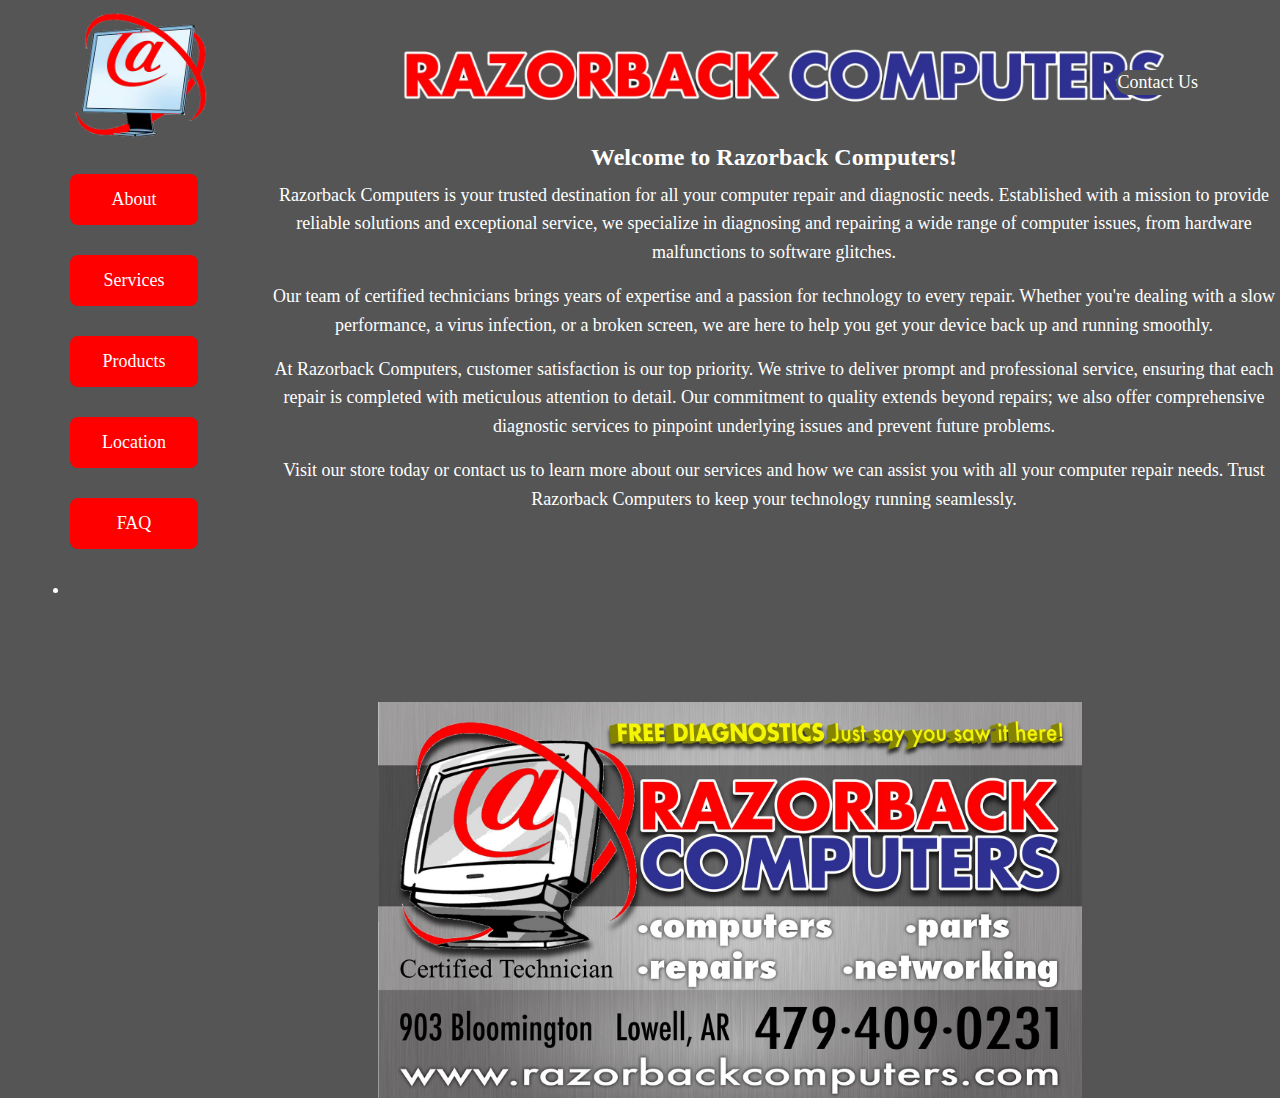
==== index.html @ bc6fbaee "Add files via upload" ====
<!DOCTYPE html>
<html lang="en">
<head>
    <meta charset="UTF-8">
    <meta name="viewport" content="width=device-width, initial-scale=1.0">
    <title>Razorback Computers</title>
    <link rel="stylesheet" href="style.css">
</head>
<body>
    <div class="container">
        <div class="topborder"></div>
        <div class="header">
            <ul>
                <li class="logo"><a href="index.html"><img src="logo2.png" alt="Logo"></a></li>
                <li class="razorbackcomp"><img src="razorbackcomputers.png" alt="Razorback Computers"></li>
            </ul>
        </div>
        <div class="content">
            <div class="menu">
                <ul class="menulist">
                    <li class="button"><a href="index.html">About</a></li>
                    <li class="button"><a href="services.html">Services</a></li>
                    <li class="button"><a href="products.html">Products</a></li>
                    <li class="button"><a href="location.html">Location</a></li>
                    <li class="button"><a href="FAQ.html">FAQ</li>
                    <li><a href="contact.html" class="contact-btn">Contact Us</a></li>
                </ul>
            </div>
            <div class="abouttext">
                <h2>Welcome to Razorback Computers!</h2>
                <p>
                    Razorback Computers is your trusted destination for all your computer repair and diagnostic needs. Established with a mission to provide reliable solutions and exceptional service, we specialize in diagnosing and repairing a wide range of computer issues, from hardware malfunctions to software glitches.
                </p>
                <p>
                    Our team of certified technicians brings years of expertise and a passion for technology to every repair. Whether you're dealing with a slow performance, a virus infection, or a broken screen, we are here to help you get your device back up and running smoothly.
                </p>
                <p>
                    At Razorback Computers, customer satisfaction is our top priority. We strive to deliver prompt and professional service, ensuring that each repair is completed with meticulous attention to detail. Our commitment to quality extends beyond repairs; we also offer comprehensive diagnostic services to pinpoint underlying issues and prevent future problems.
                </p>
                <p>
                    Visit our store today or contact us to learn more about our services and how we can assist you with all your computer repair needs. Trust Razorback Computers to keep your technology running seamlessly.
                </p>

            
            </div>
            
        </div>
        
    </div>
    <img class="rzcomp1" src="rzcomp1.jpg" alt="About page image"> 
</body>
</html>
---- style.css ----
* {
    margin: 0;
    padding: 0;
    font-family: 'Times New Roman', Times, serif;
    font-size: large;
    background: #555555;
}

.container {
    width: 100%;
    height: 100%;
    position: relative;
}
.logo{
    z-index: 9999;
    
}
.logo img {
    width: 150px;
    margin: 0px;
    padding: 0px;
    
}
.razorbackcomp {
    display: flex;
    justify-content: center;
    align-items: center;
    /* Ensure container covers full viewport height */
}
.razorbackcomp img {
     /* Translate the image back by half of its own width and height */
    max-width: 90%; /* Ensure the image does not exceed the viewport width */
    max-height: 90%; /* Ensure the image does not exceed the viewport height */
    cursor: default;
}
.rzcomp1 {
    position: absolute; /* Use fixed position to center relative to the viewport */
    top: 100%; /* Place the top of the image 50% down from the top of the viewport */
    left: 57%; /* Place the left edge of the image 50% across the viewport */
    transform: translate(-50%, -50%); /* Translate the image back by half of its own width and height */
    max-width: 55%; /* Ensure the image does not exceed the viewport width */
    max-height: 55%; /* Ensure the image does not exceed the viewport height */
    cursor: default;
    
}
.titlecomp img {
    position: absolute;
    top: 50px;
    left: 750px;
    width: 400px;
    margin: 0px;
    padding: 0px;
    cursor: default;
}

.header ul {
    display: inline-flex; /* Display menu items in a single line */
    list-style: none;
    margin-top: 10px;
    
}
.header ul li {
    margin: 0 70px;
    color: #b2b1b1;
    cursor: pointer;
}
.menu {
    float: left;
    background-color: #555555; /* Green background */
  border: 0px solid green; /* Green border */
  color: white; /* White text */
  padding: 30px 70px; /* Some padding */
  cursor: default; /* Pointer/hand icon */
  width: 10%; /* Set a width if needed */
  display: block; /* Make the buttons appear below each other */
}

.menuclass {
    display: flex;
    flex-direction: column;
}

.menu ul li {
    margin-bottom: 30px; /* Adjust spacing between menu items */
    color: #ffffff;
    cursor: pointer;
    text-align: center; /* Center align text within each menu item */
}

.menu ul li:last-child {
    margin-bottom: 0; /* Remove margin bottom from the last menu item */
}

.topborder {
    position: absolute;
    top: 1000;
    left: 0;
    width: 100%; /* Cover half of the width */
    height: 50%; /* Cover full height */
    background: #555555; /* White background color */
    z-index: -1; /* Ensure it's behind other content */
}


.contact-btn {
    position: absolute;
    top: 70px;
    right: 80px;
    text-decoration: none;
    color: #fff;
    border: 2px solid transparent;
    border-radius: 20px;
}
.websitetitle {
    position: absolute;
    top: 50px;
    left: 700px;
    text-decoration: none;
    color: #3411d2 !important;
    font-size: 30px;
    
}
.button {
    background-color: #fe0000; /* Green */
    border: none;
    color: rgb(0, 0, 0);
    padding: 15px 32px;
    text-align: center;
    text-decoration: none;
    display: block;
    font-size: 16px;
    border-radius: 8px;
  }
  /* Styling links inside .button class */
.button a {
    background-color: #fe0000;
    color: #ffffff; /* Set link color to white */
    text-decoration: none; /* Remove underline */
}

/* Change link color on hover */
.button a:hover {
    background-color: #fe0000;
    color: #cccccc; /* Light gray color on hover */
}
.button span {
    display: block;
    padding: 0px; /* Adjust padding as needed */
}
.abouttext {
    text-align: center;
    color: #ffffff;
    padding-left: 20px; /* Add spacing between menu and text */
}

.abouttext h2 {
    text-align: center;
    font-size: 24px;
    margin-bottom: 10px;
}

.abouttext p {
    line-height: 1.6;
    margin-bottom: 15px;
}
.contact-form {
    background-color: #555555;
    padding: 20px;
    border-radius: 8px;
    box-shadow: 0 0 10px rgba(0,0,0,0.1);
}

.contact-form h2 {
    margin-bottom: 20px;
    text-align: center;
    color: #ffffff;
}

.contact-form form {
    max-width: 600px;
    margin: 0 auto;
}

.contact-form label,
.contact-form textarea,
.contact-form input[type="text"],
.contact-form input[type="email"],
.contact-form button {
    display: block;
    width: calc(100% - 20px);
    padding: 10px;
    margin-bottom: 15px;
    font-size: 16px;
    border: 1px solid #ffffff;
    border-radius: 4px;
    background-color: #ffffff;
}

.contact-form textarea {
    height: 120px;
    resize: vertical;
}

.contact-form button {
    background-color: #fe0000;
    color: #fff;
    border: none;
    cursor: pointer;
}

.contact-form button:hover {
    background-color: #9d4141;
}
.location {
    font-family: Arial, sans-serif; /* Specify the font family */
    font-size: 30px; /* Set the font size */
    font-weight: 400; /* Set the font weight (e.g., 400 for normal, 700 for bold) */
    color: #ffffff; /* Set the text color */
    line-height: 1.5; /* Set the line height (1.5 times the font size) */
    text-align: center; /* Align text to the left; can be center, right, justify, etc. */
    /* Additional styling */
    margin-top: 50px; /* Example: Add space above the text */
    /* Add more properties as needed */
    width: 100%;
}
.location img {
    position: absolute;
    top: 350px;
    left: 400px;
    width: 700px;
    margin: 0px;
    padding: 0px;
    cursor: default;
}
.location p{
    padding-bottom: 10px;
}
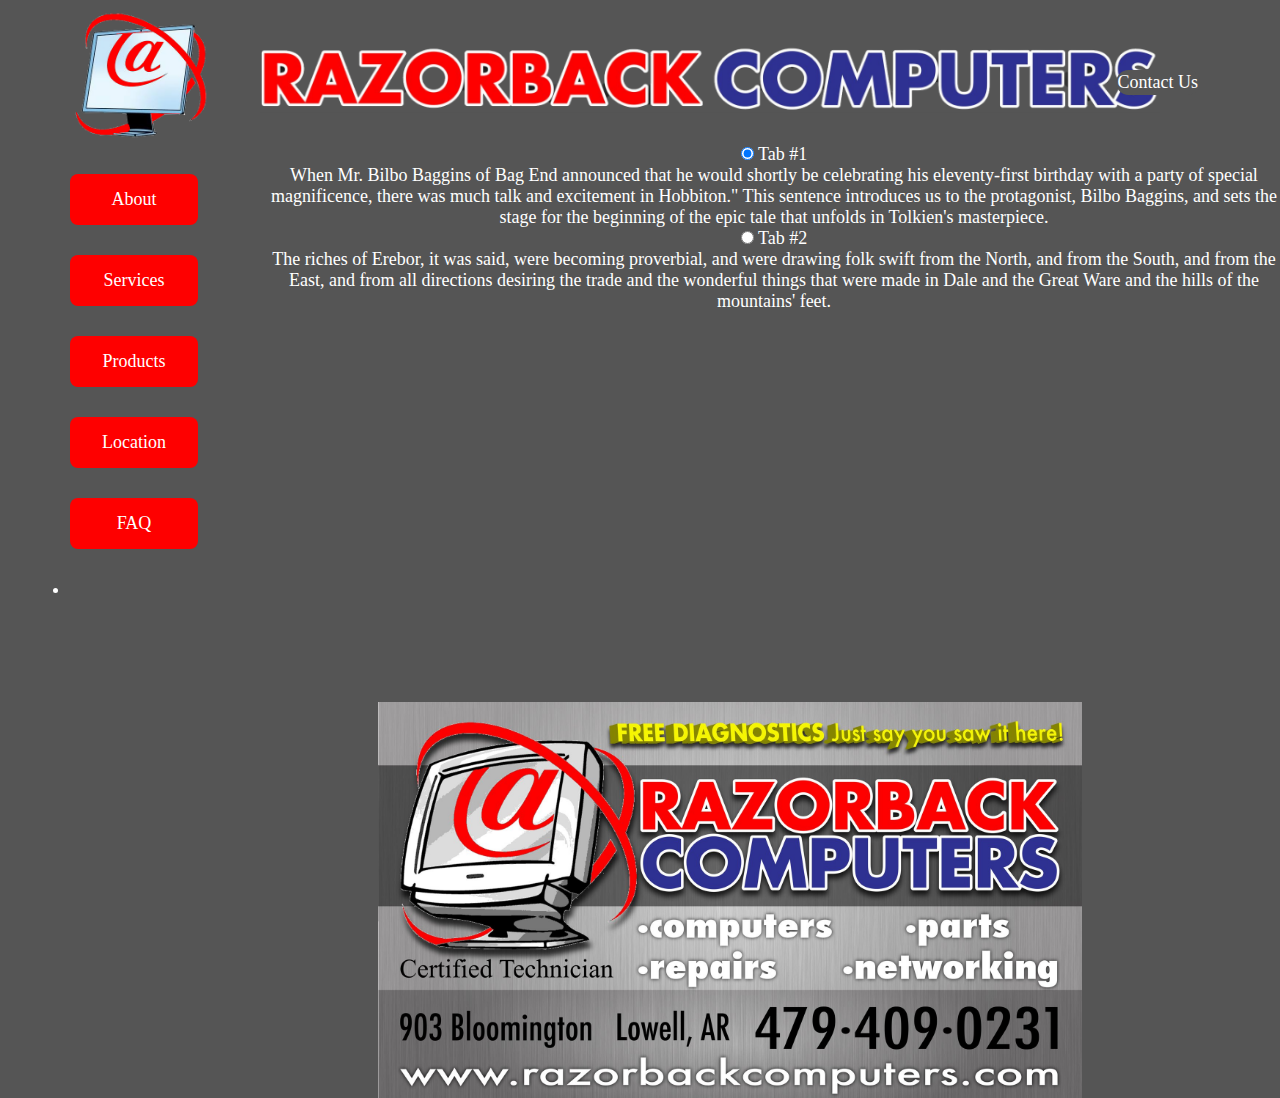
==== commit d44b2ed5: "Update index.html" ====
--- a/index.html
+++ b/index.html
@@ -27,21 +27,18 @@
                 </ul>
             </div>
             <div class="abouttext">
-                <h2>Welcome to Razorback Computers!</h2>
-                <p>
-                    Razorback Computers is your trusted destination for all your computer repair and diagnostic needs. Established with a mission to provide reliable solutions and exceptional service, we specialize in diagnosing and repairing a wide range of computer issues, from hardware malfunctions to software glitches.
-                </p>
-                <p>
-                    Our team of certified technicians brings years of expertise and a passion for technology to every repair. Whether you're dealing with a slow performance, a virus infection, or a broken screen, we are here to help you get your device back up and running smoothly.
-                </p>
-                <p>
-                    At Razorback Computers, customer satisfaction is our top priority. We strive to deliver prompt and professional service, ensuring that each repair is completed with meticulous attention to detail. Our commitment to quality extends beyond repairs; we also offer comprehensive diagnostic services to pinpoint underlying issues and prevent future problems.
-                </p>
-                <p>
-                    Visit our store today or contact us to learn more about our services and how we can assist you with all your computer repair needs. Trust Razorback Computers to keep your technology running seamlessly.
-                </p>
+                <input type="radio" class="tabs__radio" name="tabs-about" id="tab1" checked>
+                <label for="tab1" class="tabs__label">Tab #1</label>
+                <div class="tabs__content">
+                    When Mr. Bilbo Baggins of Bag End announced that he would shortly be celebrating his eleventy-first birthday with a party of special magnificence, there was much talk and excitement in Hobbiton."
 
-            
+This sentence introduces us to the protagonist, Bilbo Baggins, and sets the stage for the beginning of the epic tale that unfolds in Tolkien's masterpiece.
+                </div>
+                <input type="radio" class="tabs__radio" name="tabs-about" id="tab2">
+                <label for="tab2" class="tabs__label">Tab #2</label>
+                <div class="tabs__content">
+                    The riches of Erebor, it was said, were becoming proverbial, and were drawing folk swift from the North, and from the South, and from the East, and from all directions desiring the trade and the wonderful things that were made in Dale and the Great Ware and the hills of the mountains' feet.
+                </div>
             </div>
             
         </div>
--- a/style.css
+++ b/style.css
@@ -22,16 +22,20 @@
     
 }
 .razorbackcomp {
-    display: flex;
-    justify-content: center;
-    align-items: center;
-    /* Ensure container covers full viewport height */
+    position: absolute;
+    top: 80px; /* Place the top of the image 50% down from the top of the viewport */
+    left: 50%; /* Place the left edge of the image 50% across the viewport */
+    transform: translate(-50%, -50%); /* Translate the image back by half of its own width and height */
+    max-width: 100%; /* Ensure the image does not exceed the viewport width */
+    max-height: 100%; /* Ensure the image does not exceed the viewport height */
+    cursor: default;
 }
 .razorbackcomp img {
-     /* Translate the image back by half of its own width and height */
-    max-width: 90%; /* Ensure the image does not exceed the viewport width */
-    max-height: 90%; /* Ensure the image does not exceed the viewport height */
-    cursor: default;
+    width: 900px; /* Set the width of the image in pixels */
+    height: auto; /* Automatically adjust height to maintain aspect ratio */
+    display: block;
+    margin: auto; /* Centers the image horizontally */
+    object-fit: contain; /* Maintains aspect ratio */
 }
 .rzcomp1 {
     position: absolute; /* Use fixed position to center relative to the viewport */
@@ -234,4 +238,4 @@
 }
 .location p{
     padding-bottom: 10px;
-}+}
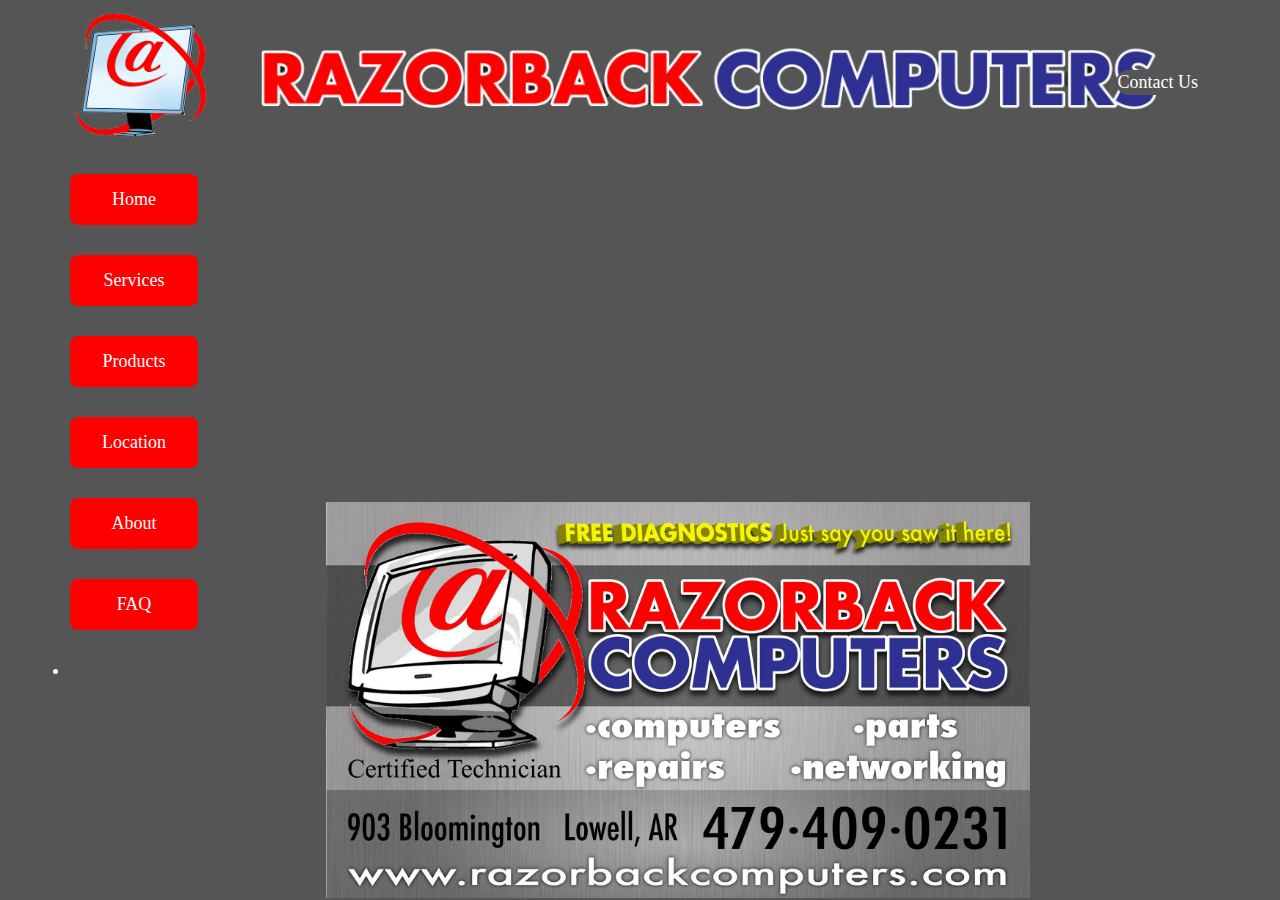
==== commit eabfaa7f: "Update index.html" ====
--- a/index.html
+++ b/index.html
@@ -18,28 +18,16 @@
         <div class="content">
             <div class="menu">
                 <ul class="menulist">
-                    <li class="button"><a href="index.html">About</a></li>
+                    <li class="button"><a href="index.html">Home</a></li>
                     <li class="button"><a href="services.html">Services</a></li>
                     <li class="button"><a href="products.html">Products</a></li>
                     <li class="button"><a href="location.html">Location</a></li>
+                    <li class="button"><a href="about.html">About</a></li>
                     <li class="button"><a href="FAQ.html">FAQ</li>
                     <li><a href="contact.html" class="contact-btn">Contact Us</a></li>
                 </ul>
             </div>
-            <div class="abouttext">
-                <input type="radio" class="tabs__radio" name="tabs-about" id="tab1" checked>
-                <label for="tab1" class="tabs__label">Tab #1</label>
-                <div class="tabs__content">
-                    When Mr. Bilbo Baggins of Bag End announced that he would shortly be celebrating his eleventy-first birthday with a party of special magnificence, there was much talk and excitement in Hobbiton."
-
-This sentence introduces us to the protagonist, Bilbo Baggins, and sets the stage for the beginning of the epic tale that unfolds in Tolkien's masterpiece.
-                </div>
-                <input type="radio" class="tabs__radio" name="tabs-about" id="tab2">
-                <label for="tab2" class="tabs__label">Tab #2</label>
-                <div class="tabs__content">
-                    The riches of Erebor, it was said, were becoming proverbial, and were drawing folk swift from the North, and from the South, and from the East, and from all directions desiring the trade and the wonderful things that were made in Dale and the Great Ware and the hills of the mountains' feet.
-                </div>
-            </div>
+            
             
         </div>
         
--- a/style.css
+++ b/style.css
@@ -39,23 +39,15 @@
 }
 .rzcomp1 {
     position: absolute; /* Use fixed position to center relative to the viewport */
-    top: 100%; /* Place the top of the image 50% down from the top of the viewport */
-    left: 57%; /* Place the left edge of the image 50% across the viewport */
+    top: 700px; /* Place the top of the image 50% down from the top of the viewport */
+    left: 53%; /* Place the left edge of the image 50% across the viewport */
     transform: translate(-50%, -50%); /* Translate the image back by half of its own width and height */
     max-width: 55%; /* Ensure the image does not exceed the viewport width */
     max-height: 55%; /* Ensure the image does not exceed the viewport height */
     cursor: default;
     
 }
-.titlecomp img {
-    position: absolute;
-    top: 50px;
-    left: 750px;
-    width: 400px;
-    margin: 0px;
-    padding: 0px;
-    cursor: default;
-}
+
 
 .header ul {
     display: inline-flex; /* Display menu items in a single line */
@@ -152,20 +144,44 @@
     padding: 0px; /* Adjust padding as needed */
 }
 .abouttext {
+    position: absolute;
+    top: 150px; /* Place the top of the image 50% down from the top of the viewport */
+    left: 37%;
+    display: flex; 
+    flex-wrap: wrap;
+    max-width: 500px;
+    font-family: sans-serif;
+    justify-content: center;
+    
+}
+
+.tabs__label {
+    padding: 10px 16px;
+    cursor: pointer;
+    font-size: 24px;
+    color: #ffffff;
+    
+}
+.tabs__radio {
+    display: none;
+}
+.tabs__content {
+    order: 1; /* Order meaninng content of tabs will be grouped together */
+    width: 100%;
+    border-bottom: 3px solid #555555;
+    line-height: 2;
+    font-size: 22px;
+    color: #ffffff;
+    display: none;
     text-align: center;
-    color: #ffffff;
-    padding-left: 20px; /* Add spacing between menu and text */
-}
-
-.abouttext h2 {
-    text-align: center;
-    font-size: 24px;
-    margin-bottom: 10px;
-}
-
-.abouttext p {
-    line-height: 1.6;
-    margin-bottom: 15px;
+}
+.tabs__radio:checked+.tabs__label {
+    font-weight: bold;
+    color: #fe0000;
+    border-bottom: 2px solid #fe0000;
+}
+.tabs__radio:checked+.tabs__label+.tabs__content {
+    display: initial;
 }
 .contact-form {
     background-color: #555555;
@@ -215,27 +231,22 @@
 .contact-form button:hover {
     background-color: #9d4141;
 }
-.location {
-    font-family: Arial, sans-serif; /* Specify the font family */
-    font-size: 30px; /* Set the font size */
-    font-weight: 400; /* Set the font weight (e.g., 400 for normal, 700 for bold) */
-    color: #ffffff; /* Set the text color */
-    line-height: 1.5; /* Set the line height (1.5 times the font size) */
-    text-align: center; /* Align text to the left; can be center, right, justify, etc. */
-    /* Additional styling */
-    margin-top: 50px; /* Example: Add space above the text */
-    /* Add more properties as needed */
-    width: 100%;
-}
-.location img {
-    position: absolute;
-    top: 350px;
-    left: 400px;
-    width: 700px;
-    margin: 0px;
-    padding: 0px;
-    cursor: default;
-}
-.location p{
-    padding-bottom: 10px;
-}
+
+.locationtext {
+    display: flex; /* Use flexbox for layout */
+    align-items: flex-start;
+    line-height: 4; /* Align items at the start (top) of the container */
+}
+.locationtext-text {
+    flex: 1; /* Take remaining space */
+    margin-right: 20px; /* Adjust margin between text and iframe */
+    font-family: sans-serif;
+    color: #ffffff;
+}
+.locationtext-hours {
+    line-height: 1.5;
+}
+.iframe-section {
+    flex: 1;
+    margin-right: 100px; /* Take remaining space */
+}
